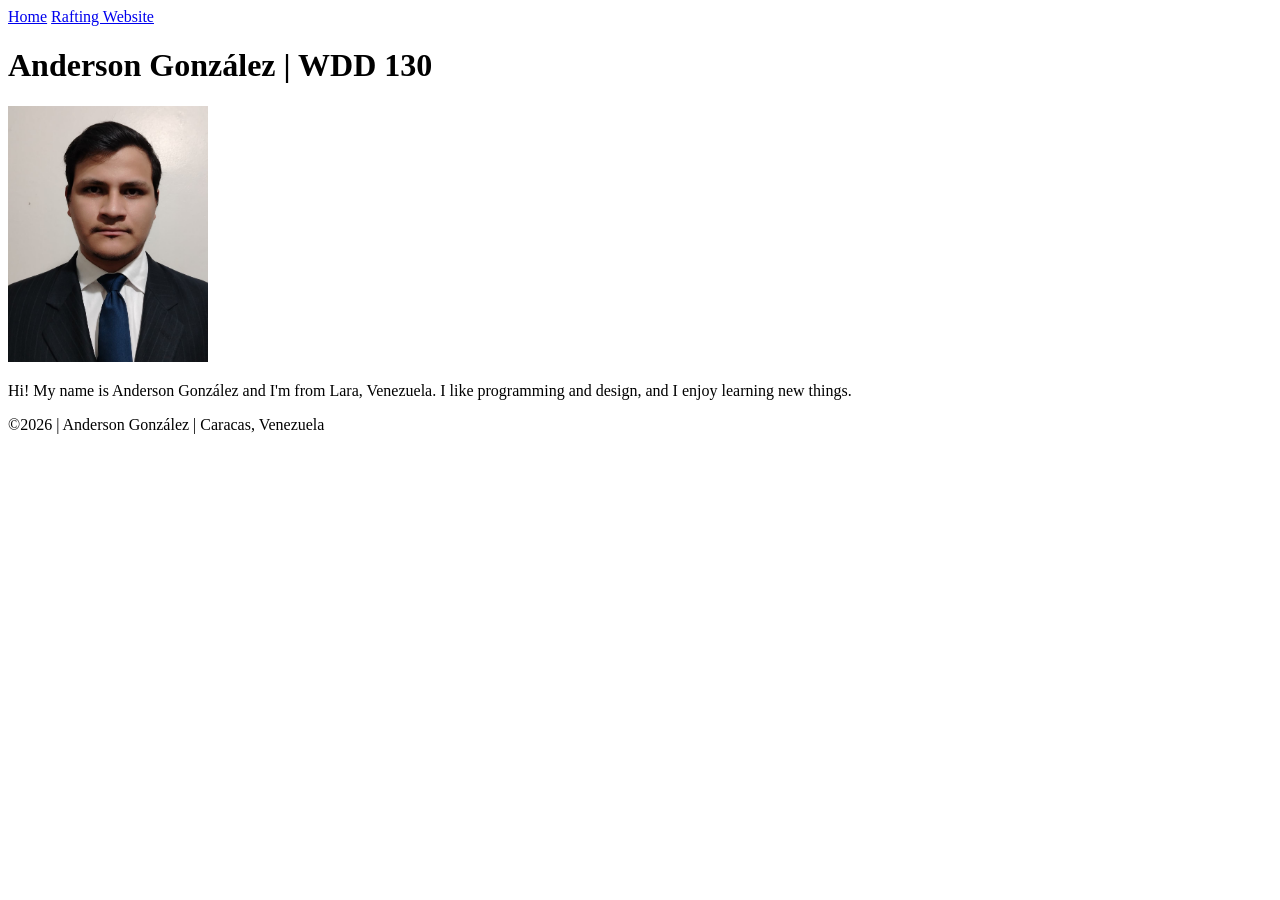
==== index.html @ b78e95c9 "add profile image and index html" ====
<!DOCTYPE html>
<html lang="en">

<head>
    <meta charset="UTF-8">
    <meta name="viewport" content="width=device-width, initial-scale=1.0">
    <title>Anderson González | WDD 130</title>
</head>

<body>
    <header>
        <nav>
            <a href="#">Home</a>
            <a href="wwr">Rafting Website</a>
        </nav>
    </header>
    <main>
        <h1>Anderson González | WDD 130</h1>
        <img src="images/profile.jpeg" alt="Anderson González Profile Picture" width="200">
        <p>Hi! My name is Anderson González and I'm from Lara, Venezuela. I like programming and
            design, and I enjoy learning new things.</p>
    </main>
    <footer>
        <p>©2026 | Anderson González | Caracas, Venezuela</p>
    </footer>
</body>

</html>
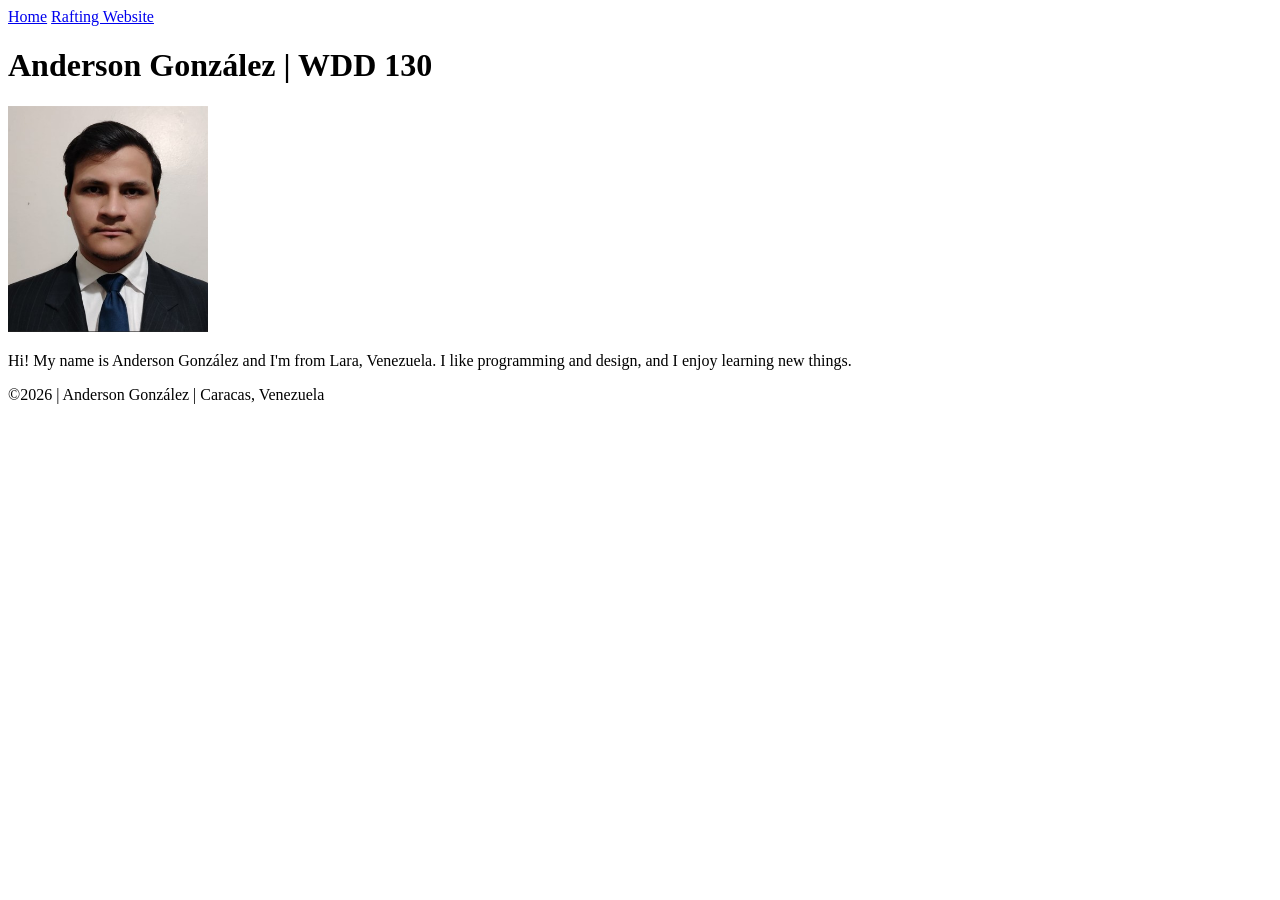
==== commit fa5a3bc9: "fix image" ====
--- a/index.html
+++ b/index.html
@@ -16,7 +16,7 @@
     </header>
     <main>
         <h1>Anderson González | WDD 130</h1>
-        <img src="images/profile.jpeg" alt="Anderson González Profile Picture" width="200">
+        <img src="images/profile.jpg" alt="Anderson González Profile Picture" width="200">
         <p>Hi! My name is Anderson González and I'm from Lara, Venezuela. I like programming and
             design, and I enjoy learning new things.</p>
     </main>
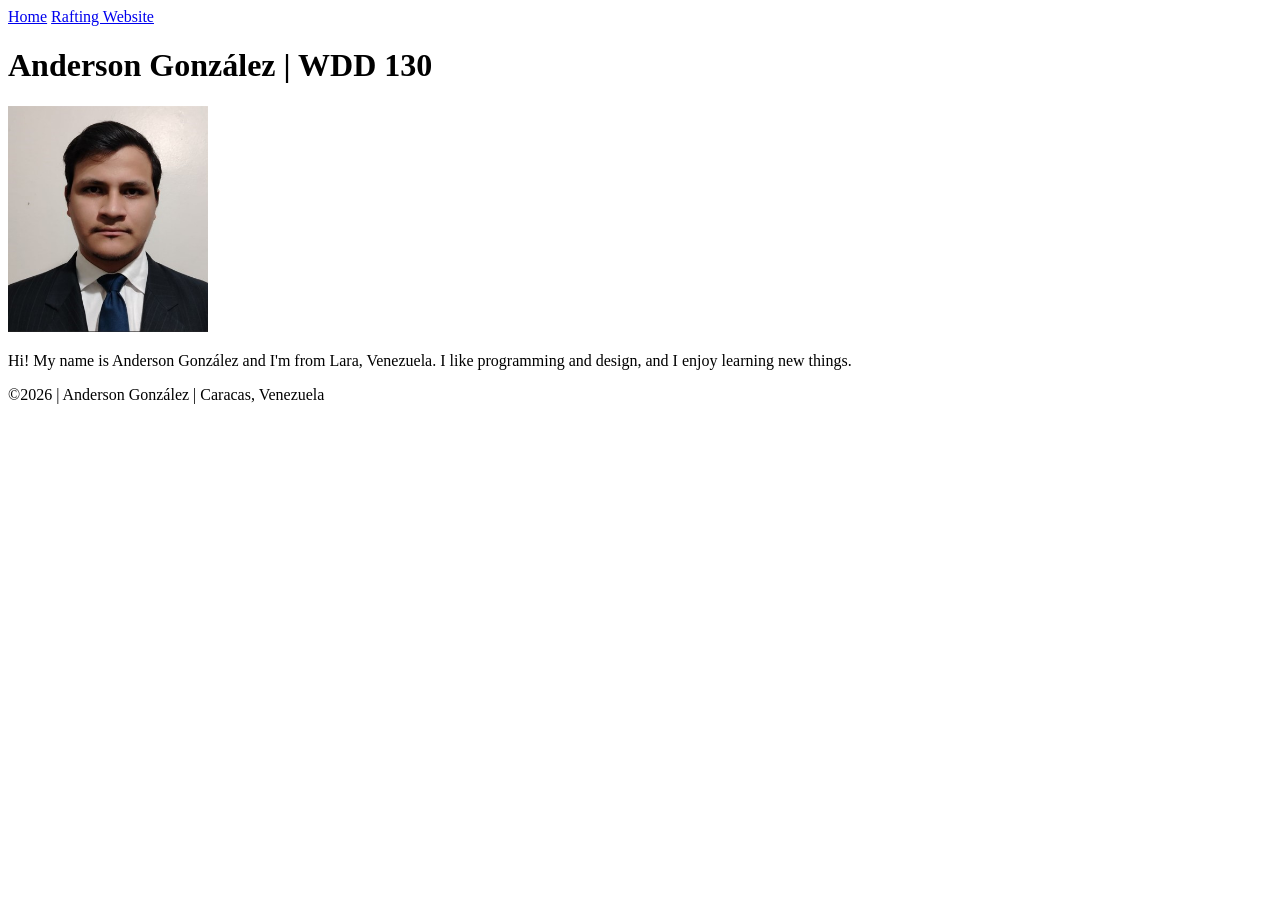
==== commit 9d5044a0: "fix image 2" ====
--- a/index.html
+++ b/index.html
@@ -11,12 +11,12 @@
     <header>
         <nav>
             <a href="#">Home</a>
-            <a href="wwr">Rafting Website</a>
+            <a href="wwr/">Rafting Website</a>
         </nav>
     </header>
     <main>
         <h1>Anderson González | WDD 130</h1>
-        <img src="images/profile.jpg" alt="Anderson González Profile Picture" width="200">
+        <img src="images/profile.jpeg" alt="Anderson González Profile Picture" width="200">
         <p>Hi! My name is Anderson González and I'm from Lara, Venezuela. I like programming and
             design, and I enjoy learning new things.</p>
     </main>
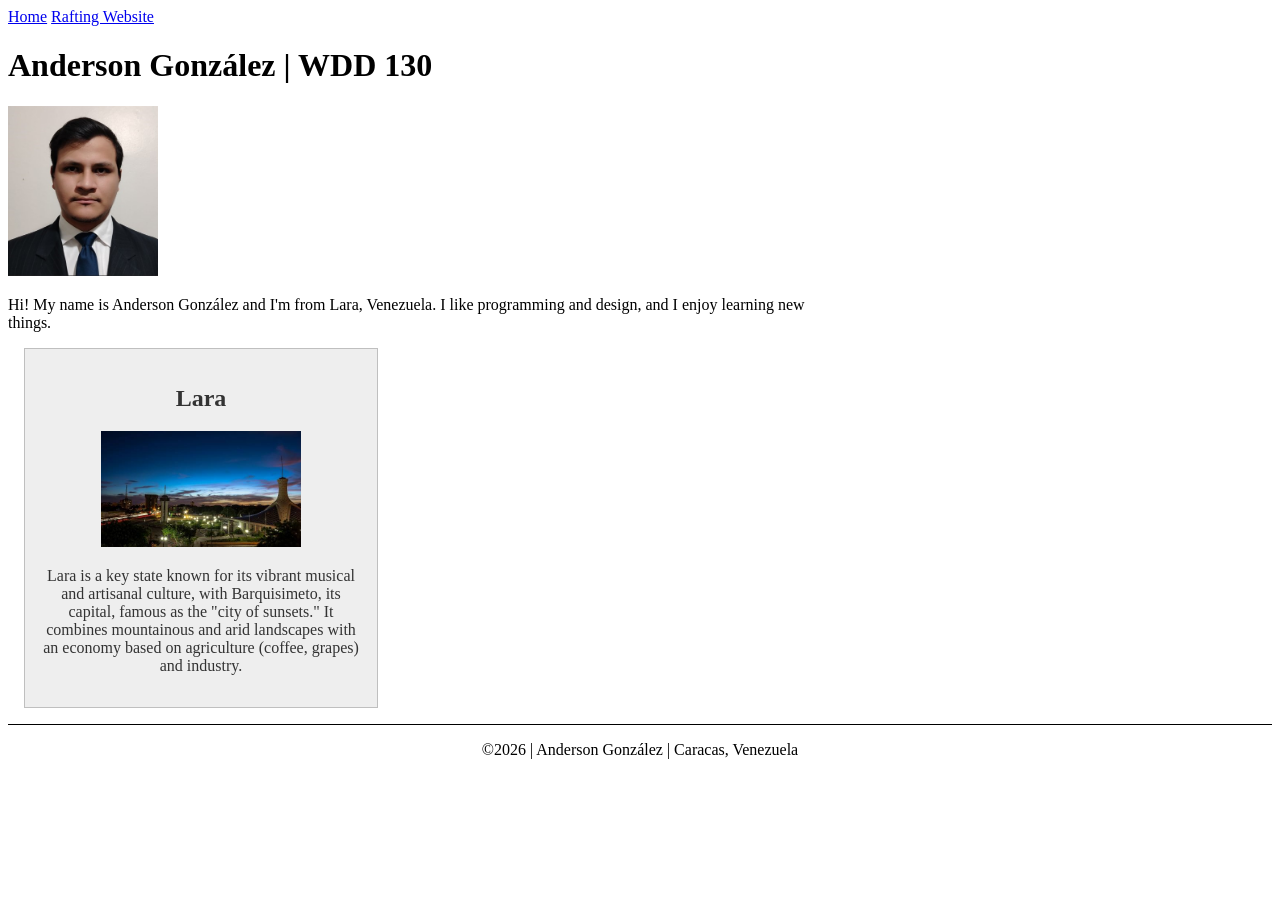
==== commit 9ee175d1: "home page enhancement" ====
--- a/index.html
+++ b/index.html
@@ -5,6 +5,10 @@
     <meta charset="UTF-8">
     <meta name="viewport" content="width=device-width, initial-scale=1.0">
     <title>Anderson González | WDD 130</title>
+    <meta name="description" content="Anderson González's BYU-Idaho WDD 130 course home page">
+    <meta name="author" content="Anderson González">
+
+    <link rel="stylesheet" href="styles/styles.css">
 </head>
 
 <body>
@@ -20,6 +24,15 @@
         <p>Hi! My name is Anderson González and I'm from Lara, Venezuela. I like programming and
             design, and I enjoy learning new things.</p>
     </main>
+    <aside>
+        <h2>Lara</h2>
+        <img src="images/lara-venezuela.jpg" alt="Lara landscape">
+        <p>Lara is a key state known for its vibrant musical and artisanal culture, with
+            Barquisimeto, its
+            capital, famous as the "city of sunsets." It combines mountainous and arid landscapes
+            with an
+            economy based on agriculture (coffee, grapes) and industry.</p>
+    </aside>
     <footer>
         <p>©2026 | Anderson González | Caracas, Venezuela</p>
     </footer>
--- a/styles/styles.css
+++ b/styles/styles.css
@@ -0,0 +1,33 @@
+main {
+    max-width: 840px;
+}
+
+main img {
+    width: 150px;
+    height: auto;
+}
+
+aside {
+    width: 20rem;
+    margin: 1rem;
+    border: 1px solid rgb(0 0 0 / 0.2);
+    padding: 1rem;
+    background-color: #eee;
+    color: #333;
+    text-align: center;
+}
+
+aside img {
+    width: 200px;
+    height: auto;
+}
+
+p {
+    padding: 0;
+}
+
+footer {
+    margin-top: 15px;
+    border-top: 1px solid #000;
+    text-align: center;
+}
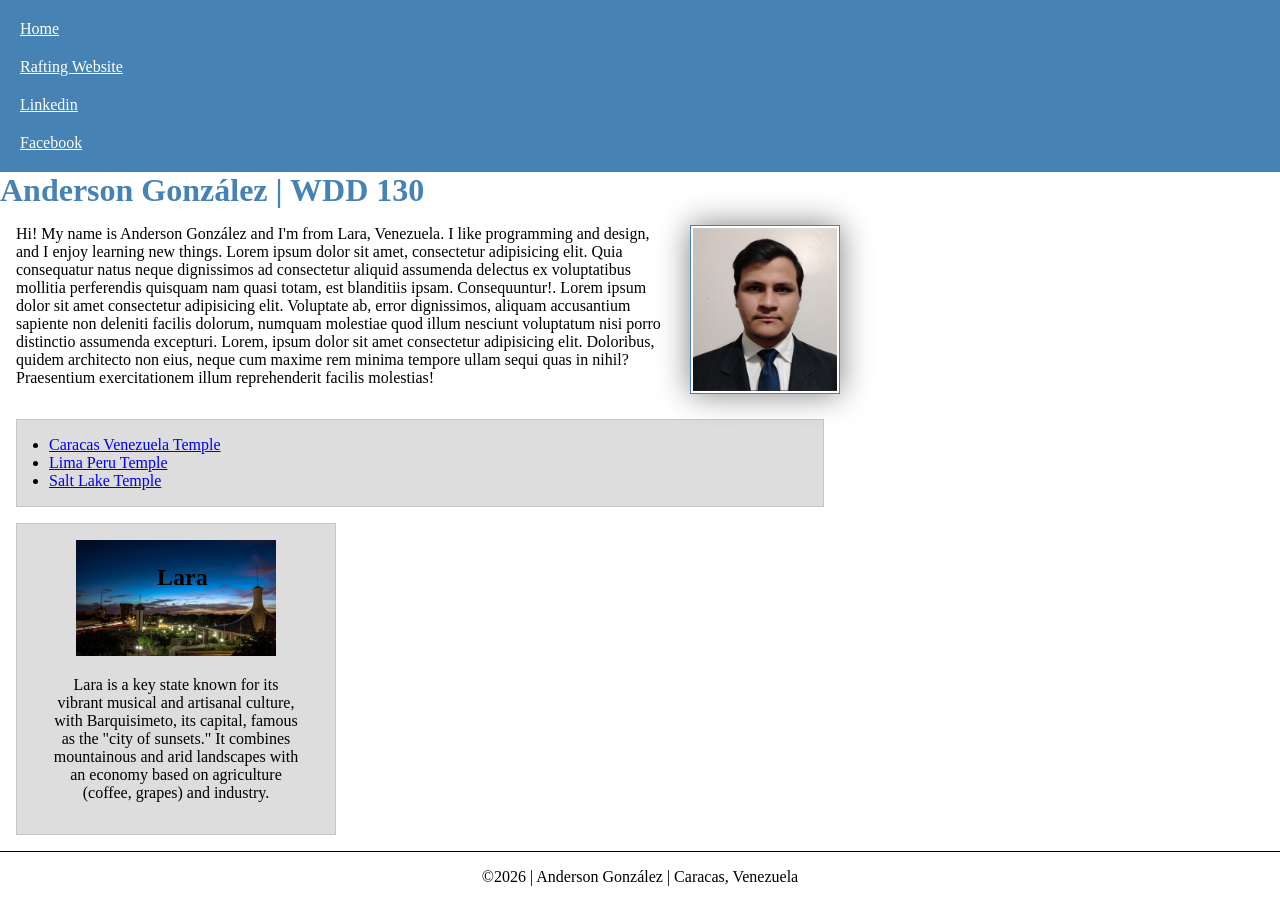
==== commit 858afda5: "enhancing the home page" ====
--- a/index.html
+++ b/index.html
@@ -5,7 +5,9 @@
     <meta charset="UTF-8">
     <meta name="viewport" content="width=device-width, initial-scale=1.0">
     <title>Anderson González | WDD 130</title>
-    <meta name="description" content="Anderson González's BYU-Idaho WDD 130 course home page">
+
+    <meta name="description"
+      content="Anderson González's BYU-Idaho WDD 130 course home page for Web Fundamentals projects.">
     <meta name="author" content="Anderson González">
 
     <link rel="stylesheet" href="styles/styles.css">
@@ -16,15 +18,33 @@
         <nav>
             <a href="#">Home</a>
             <a href="wwr/">Rafting Website</a>
+            <a href="https://linkedin.com">Linkedin</a>
+            <a href="https://facebook.com">Facebook</a>
         </nav>
     </header>
     <main>
         <h1>Anderson González | WDD 130</h1>
         <img src="images/profile.jpeg" alt="Anderson González Profile Picture" width="200">
         <p>Hi! My name is Anderson González and I'm from Lara, Venezuela. I like programming and
-            design, and I enjoy learning new things.</p>
+            design, and I enjoy learning new things. Lorem ipsum dolor sit amet, consectetur
+            adipisicing elit. Quia consequatur natus neque dignissimos ad consectetur aliquid
+            assumenda delectus ex voluptatibus mollitia perferendis quisquam nam quasi totam, est
+            blanditiis ipsam. Consequuntur!. Lorem ipsum dolor sit amet consectetur adipisicing
+            elit. Voluptate ab, error dignissimos, aliquam accusantium sapiente non deleniti facilis
+            dolorum, numquam molestiae quod illum nesciunt voluptatum nisi porro distinctio
+            assumenda excepturi. Lorem, ipsum dolor sit amet consectetur adipisicing elit.
+            Doloribus, quidem architecto non eius, neque cum maxime rem minima tempore ullam sequi
+            quas in nihil? Praesentium exercitationem illum reprehenderit facilis molestias!</p>
+        <ul class="box indent">
+            <li><a href="https://www.churchofjesuschrist.org/temples/details/caracas-venezuela-temple"
+                  target="_blank">Caracas Venezuela Temple</a></li>
+            <li><a href="https://www.churchofjesuschrist.org/temples/details/lima-peru-temple"
+                  target="_blank">Lima Peru Temple</a></li>
+            <li><a href="https://www.churchofjesuschrist.org/temples/details/salt-lake-temple"
+                  target="_blank">Salt Lake Temple</a></li>
+        </ul>
     </main>
-    <aside>
+    <aside class="box">
         <h2>Lara</h2>
         <img src="images/lara-venezuela.jpg" alt="Lara landscape">
         <p>Lara is a key state known for its vibrant musical and artisanal culture, with
--- a/styles/styles.css
+++ b/styles/styles.css
@@ -1,20 +1,48 @@
+* {
+    margin: 0;
+    padding: 0;
+    box-sizing: border-box;
+}
+
+nav {
+    background-color: steelblue;
+    padding: 10px;
+}
+
+nav a {
+    color: white;
+    padding: 10px;
+    display: block;
+}
+
 main {
     max-width: 840px;
+}
+
+h1 {
+    color: steelblue;
 }
 
 main img {
     width: 150px;
     height: auto;
+    border: 1px solid steelblue;
+    padding: 2px;
+    box-shadow: 0 0 30px gray;
+    float: right;
+    margin: 0 0 1rem 1rem;
+    margin-top: 1rem;
 }
 
 aside {
-    width: 20rem;
+    width: 20em;
     margin: 1rem;
     border: 1px solid rgb(0 0 0 / 0.2);
     padding: 1rem;
     background-color: #eee;
     color: #333;
     text-align: center;
+    position: relative;
 }
 
 aside img {
@@ -22,12 +50,33 @@
     height: auto;
 }
 
+aside h2 {
+    position: absolute;
+    top: 40px;
+    left: 140px;
+}
+
 p {
     padding: 0;
+    margin: 1rem;
 }
 
 footer {
     margin-top: 15px;
     border-top: 1px solid #000;
     text-align: center;
+}
+
+/* Class Selectors */
+.box {
+    margin: 1rem;
+    border: 1px solid rgb(0 0 0 / 10%);
+    padding: 1rem;
+    background-color: #ddd;
+    color: #000;
+}
+
+.indent {
+    padding-left: 2rem;
+    margin-top: 2rem;
 }
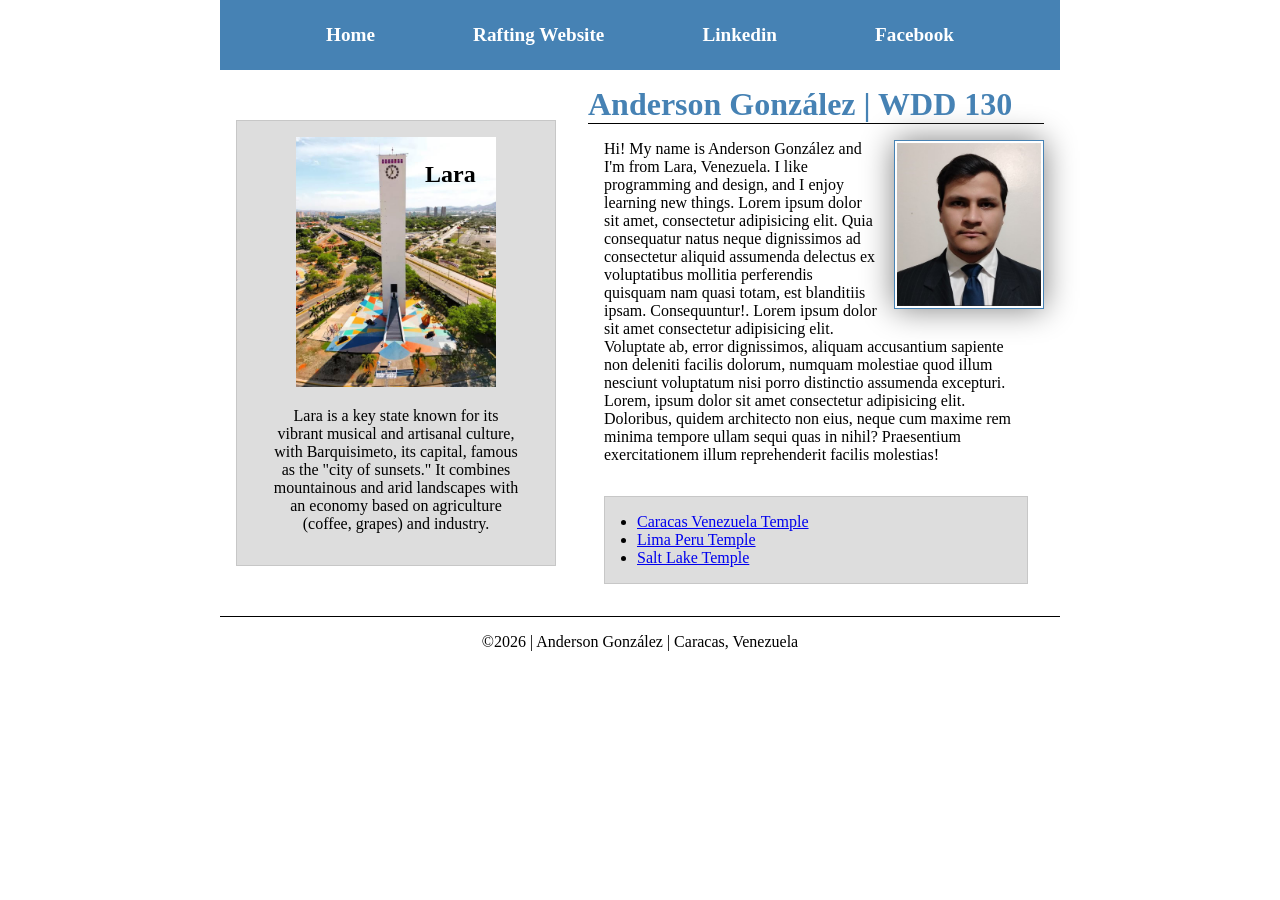
==== commit 453dcfc0: "homepage update" ====
--- a/index.html
+++ b/index.html
@@ -22,37 +22,43 @@
             <a href="https://facebook.com">Facebook</a>
         </nav>
     </header>
-    <main>
-        <h1>Anderson González | WDD 130</h1>
-        <img src="images/profile.jpeg" alt="Anderson González Profile Picture" width="200">
-        <p>Hi! My name is Anderson González and I'm from Lara, Venezuela. I like programming and
-            design, and I enjoy learning new things. Lorem ipsum dolor sit amet, consectetur
-            adipisicing elit. Quia consequatur natus neque dignissimos ad consectetur aliquid
-            assumenda delectus ex voluptatibus mollitia perferendis quisquam nam quasi totam, est
-            blanditiis ipsam. Consequuntur!. Lorem ipsum dolor sit amet consectetur adipisicing
-            elit. Voluptate ab, error dignissimos, aliquam accusantium sapiente non deleniti facilis
-            dolorum, numquam molestiae quod illum nesciunt voluptatum nisi porro distinctio
-            assumenda excepturi. Lorem, ipsum dolor sit amet consectetur adipisicing elit.
-            Doloribus, quidem architecto non eius, neque cum maxime rem minima tempore ullam sequi
-            quas in nihil? Praesentium exercitationem illum reprehenderit facilis molestias!</p>
-        <ul class="box indent">
-            <li><a href="https://www.churchofjesuschrist.org/temples/details/caracas-venezuela-temple"
-                  target="_blank">Caracas Venezuela Temple</a></li>
-            <li><a href="https://www.churchofjesuschrist.org/temples/details/lima-peru-temple"
-                  target="_blank">Lima Peru Temple</a></li>
-            <li><a href="https://www.churchofjesuschrist.org/temples/details/salt-lake-temple"
-                  target="_blank">Salt Lake Temple</a></li>
-        </ul>
-    </main>
-    <aside class="box">
-        <h2>Lara</h2>
-        <img src="images/lara-venezuela.jpg" alt="Lara landscape">
-        <p>Lara is a key state known for its vibrant musical and artisanal culture, with
-            Barquisimeto, its
-            capital, famous as the "city of sunsets." It combines mountainous and arid landscapes
-            with an
-            economy based on agriculture (coffee, grapes) and industry.</p>
-    </aside>
+    <div class="grid">
+        <main>
+            <h1>Anderson González | WDD 130</h1>
+            <img src="images/profile.jpeg" alt="Anderson González Profile Picture" width="200">
+            <p>Hi! My name is Anderson González and I'm from Lara, Venezuela. I like programming and
+                design, and I enjoy learning new things. Lorem ipsum dolor sit amet, consectetur
+                adipisicing elit. Quia consequatur natus neque dignissimos ad consectetur aliquid
+                assumenda delectus ex voluptatibus mollitia perferendis quisquam nam quasi totam,
+                est
+                blanditiis ipsam. Consequuntur!. Lorem ipsum dolor sit amet consectetur adipisicing
+                elit. Voluptate ab, error dignissimos, aliquam accusantium sapiente non deleniti
+                facilis
+                dolorum, numquam molestiae quod illum nesciunt voluptatum nisi porro distinctio
+                assumenda excepturi. Lorem, ipsum dolor sit amet consectetur adipisicing elit.
+                Doloribus, quidem architecto non eius, neque cum maxime rem minima tempore ullam
+                sequi
+                quas in nihil? Praesentium exercitationem illum reprehenderit facilis molestias!</p>
+            <ul class="box indent">
+                <li><a href="https://www.churchofjesuschrist.org/temples/details/caracas-venezuela-temple"
+                      target="_blank">Caracas Venezuela Temple</a></li>
+                <li><a href="https://www.churchofjesuschrist.org/temples/details/lima-peru-temple"
+                      target="_blank">Lima Peru Temple</a></li>
+                <li><a href="https://www.churchofjesuschrist.org/temples/details/salt-lake-temple"
+                      target="_blank">Salt Lake Temple</a></li>
+            </ul>
+        </main>
+        <aside class="box">
+            <h2>Lara</h2>
+            <img src="images/lara-venezuela.jpg" alt="Lara landscape">
+            <p>Lara is a key state known for its vibrant musical and artisanal culture, with
+                Barquisimeto, its
+                capital, famous as the "city of sunsets." It combines mountainous and arid
+                landscapes
+                with an
+                economy based on agriculture (coffee, grapes) and industry.</p>
+        </aside>
+    </div>
     <footer>
         <p>©2026 | Anderson González | Caracas, Venezuela</p>
     </footer>
--- a/styles/styles.css
+++ b/styles/styles.css
@@ -6,21 +6,36 @@
 
 nav {
     background-color: steelblue;
-    padding: 10px;
+    padding: 1rem;
+    display: flex;
+    justify-content: space-evenly;
+    align-items: center;
 }
 
 nav a {
-    color: white;
-    padding: 10px;
     display: block;
+    padding: 0.5rem;
+    text-decoration: none;
+    font-size: 1.2rem;
+    font-weight: 700;
+    color: #fff;
+}
+
+header,
+.grid,
+footer {
+    max-width: 840px;
+    margin: 0 auto;
 }
 
 main {
-    max-width: 840px;
+    grid-column: 2/3;
+    margin: 1rem;
 }
 
 h1 {
     color: steelblue;
+    border-bottom: 1px solid #000;
 }
 
 main img {
@@ -43,6 +58,8 @@
     color: #333;
     text-align: center;
     position: relative;
+    grid-column: 1/2;
+    grid-row: 1/2;
 }
 
 aside img {
@@ -53,7 +70,7 @@
 aside h2 {
     position: absolute;
     top: 40px;
-    left: 140px;
+    left: 188px;
 }
 
 p {
@@ -65,6 +82,12 @@
     margin-top: 15px;
     border-top: 1px solid #000;
     text-align: center;
+}
+
+header,
+footer {
+    max-width: 840px;
+    margin: 0 auto;
 }
 
 /* Class Selectors */
@@ -79,4 +102,9 @@
 .indent {
     padding-left: 2rem;
     margin-top: 2rem;
+}
+
+.grid {
+    display: grid;
+    align-items: center;
 }
